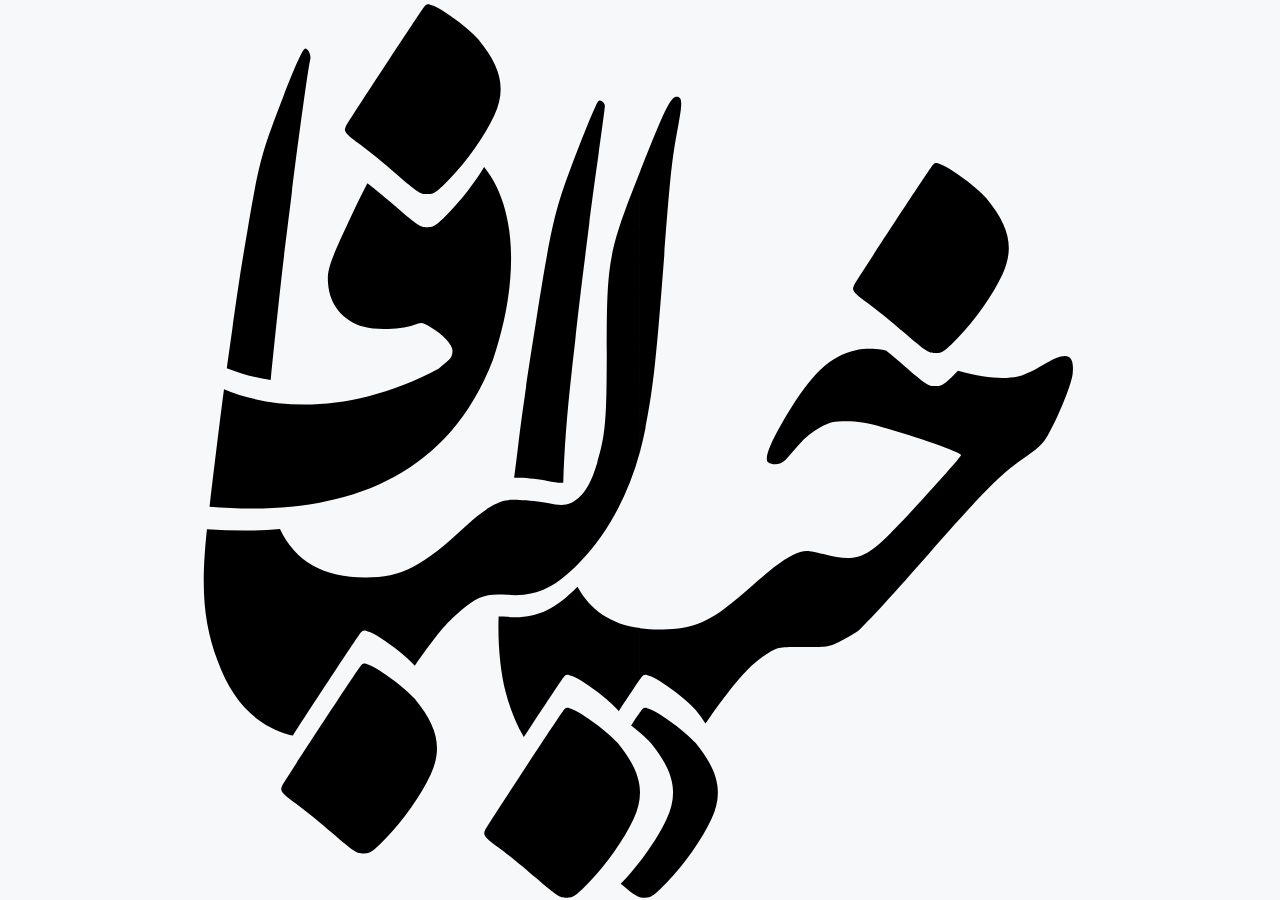
==== index.html @ 5e528f11 "Update index.html" ====
<!DOCTYPE html>
<html dir="rtl" lang="fa" hand="right">
	<head>
		<meta name="viewport" content="width=device-width,initial-scale=1.0">
		<meta charset="utf-8">
		<link rel="icon" href="./tank/icon.jpg" />
		<title>salam</title>
		<style>
			:root{
				--color-base:rgb(246,248,250);
				--color-base-lite:rgb(246,248,250,0.5);
				--color-border: #d0d7de;

				--size-base:999px;
				--size-band:6vh;
				--size-icon:5.5vh;
				--size-icon-margin:0.25vh;
				--size-icon-frame:2vh 4vh;
				--size-icon-outside:-3vh;

				--time-delay-start:3333ms;
				--time-motion-icon:123ms;
				--time-motion-page:333ms;

				--img-dreamer:url("[data-uri]");
				--img-dreamer-left:url("[data-uri]");
				--img-dreamer-right:url("[data-uri]");
				--img-setting:url("[data-uri]");
				--img-github:url("[data-uri]");
				--img-work:url("[data-uri]");
				--img-woc:url("[data-uri]");
				--img-profile:url("[data-uri]");
				
			}

			body{margin:0;overflow-x:hidden;}
			body::before,#setting{content:"";position:fixed;width:100%;height:100%;top:0;left:0;}
			body::before{opacity:0;background:var(--img-dreamer) center center no-repeat;background-size:contain;animation:startBG 3333ms ease-in-out 3333ms forwards;}
			a{cursor:pointer;}
			.show{animation:show var(--time-motion-page) ease-in-out forwards;}
			.hide{animation:hide var(--time-motion-page) ease-in-out forwards;}

			#door>div{content:"";width:50vw;height:100vh;position:fixed;top:0;background:var(--color-base);z-index:3;}
			#door>div:first-child{background:var(--img-dreamer-left) center right no-repeat,var(--color-base);}
			#door>div:last-child{background:var(--img-dreamer-right) center left no-repeat,var(--color-base);}
			.start>div:first-child{left:0;animation:startLeft 1236ms ease-in-out var(--time-delay-start) forwards;}
			.start>div:last-child{right:0;animation:startRight 1236ms ease-in-out var(--time-delay-start) forwards;}
			.restart>div:first-child{left:-100%;animation:restartLeft 1236ms ease-in-out 0ms forwards;}
			.restart>div:last-child{right:-100%;animation:restartRight 1236ms ease-in-out 0ms forwards;}

			header,footer,#base{width:100vw;animation:start 3333ms ease-in-out 3333ms forwards;}
			header,footer{position:fixed;left:0px;z-index:1;}
			header>*,footer>*,#base>*{width:var(--size-base);position:relative;margin:auto;}
			header>*,footer>*{height:var(--size-band);}

			header{top:0px;}
			header>*{background:var(--color-base);border-radius:100vw;box-shadow: 3px 3px 3px var(--color-border);overflow:hidden;}
			header>*>a{transition:all var(--time-motion-icon) ease-in-out;}
			header>*>a{display:block;width:var(--size-icon);height:var(--size-icon);border-radius:100vw;position:absolute;top:var(--size-icon-margin)}
			header>*>a:first-child{background:var(--img-profile) center center;background-size:100%;}
			[hand="left"] header>*>a:first-child{left:var(--size-icon-margin);}
			[hand="right"] header>*>a:first-child{right:var(--size-icon-margin);}
			header>*>a:first-child:hover{background-size:123%;}
			header>*>a:last-child{background:var(--img-setting) center center;background-size:cover;}
			[hand="left"] header>*>a:last-child{right:var(--size-icon-margin);}
			[hand="right"] header>*>a:last-child{left:var(--size-icon-margin);}
			header>*>a:last-child:hover{transform:rotate(123deg);}
			header>*>input{border:0;width:100%;height:100%;padding:0 var(--size-band);outline:none;background:transparent;}

			footer{bottom:0px;background:var(--color-base);border-top:3px solid var(--color-border);}
			footer>*{display:flex;justify-content:space-around;}
			[hand="left"]  footer>*{direction:ltr;}
			[hand="right"]  footer>*{direction:rtl;}
			footer>*>*{background:var(--color-base);border-radius:100%;display:table;padding:var(--size-icon-frame);margin-top:var(--size-icon-outside);border-top:3px solid var(--color-border);}
			footer>*>*>*{width:var(--size-icon);height:var(--size-icon);display:block;background:green;transition:all var(--time-motion-icon) ease-in-out 0ms;}
			footer>*>*>*:hover{transform:scale(1.23);}
			footer>*>*:nth-child(1)>*{background:var(--img-github) center center no-repeat;background-size:cover;}
			footer>*>*:nth-child(2)>*{background:var(--img-work) center center no-repeat;background-size:cover;}
			footer>*>*:nth-child(3)>*{background:var(--img-woc) center center no-repeat;background-size:cover;}

			#setting{background:var(--color-base-lite);z-index:2;opacity:0;filter:blur(9px);}
			#setting>*{position:fixed;top:50%;left:50%;transform:translate(-50%,-50%);background:var(--color-base);}
			#setting>*>*{border:1px solid black;border-radius:15px;}
			#setting>*>*:nth-child(1){display:flex;justify-content:space-between;padding:6px;}
			#setting>*>*:nth-child(2){overflow:hidden;}
			#setting>*>*:nth-child(2)>table>tr>td{width:33.333%;padding:3px 0px;margin:3px;flex-shrink:1;}
			#setting>*>*:nth-child(2)>table>tr>td:first-child:dir(ltr){text-align:right;}
			#setting>*>*:nth-child(2)>table>tr>td:first-child:dir(rtl){text-align:left;}
			#setting>*>*:nth-child(2)>table>tr>td:not(:first-child){text-align:center;cursor:pointer;transition:all var(--time-motion-icon) ease-in-out var(--time-motion-icon);}
			#setting>*>*:nth-child(2)>table>tr>td:not(:first-child):hover{transform:scale(1.23);}
			#setting>*>*:nth-child(2)>table>tr>td:not(:first-child):active{transform:scale(0.9);}
			#setting>*>*:nth-child(2)>input{width:100%;}

			#base{position:relative;margin:var(--size-band) auto;}
			
			#profile>*:first-child{display:inline-block;width:100%;position:relative;}
			#profile>*:first-child>div{width:30%;padding-bottom:30%;background:var(--img-profile) center center;background-size:cover;border-radius:100vw;shape-outside:circle();}
			#profile>*:first-child>div:dir(ltr){float:left;}
			#profile>*:first-child>div:dir(rtl){float:right;}
			#profile>*:first-child>h1{display:inline-block;margin:12px 0 0 0;font-size:3vw;}
			#profile>*:first-child>p{white-space:pre-line;margin:0;line-height:2vw;}

			
			
			/*@media all and (orientation:landscape){}*/
			@media all and (orientation:portrait){
				:root{
					--size-base:93%;
					--size-band:4vh;
					--size-icon:3.5vh;
					--size-icon-frame:1.5vh 3vh;
					--size-icon-outside:-2.25vh;
				}
			}
			@media only screen and (max-width:1069px){
				:root{
					--size-base:93%;
				}
			}

			@keyframes start{0%{opacity:0;}100%{opacity:1;}}
			@keyframes startBG{0%{opacity:0;}100%{opacity:0.1;}}
			@keyframes startLeft{0%{left:0;}100%{left:-100%;}}
			@keyframes startRight{0%{right:0;}100%{right:-100%;}}
			@keyframes restartLeft{0%{left:-100%;}100%{left:0;}}
			@keyframes restartRight{0%{right:-100%;}100%{right:0;}}
			@keyframes show{0%{opacity:0;filter:blur(9px);}100%{opacity:1;filter:blur(0px);}}
			@keyframes hide{0%{opacity:1;filter:blur(0px);}100%{opacity:0;filter:blur(9px);}}
		</style>
		<script>
			const data={
				profile:{
					title:{
						fa:'اسم من مجتباست',
						en:'My name is Mojtaba'
					}
				}
			}
			class Ele{
				static create(d){
					try{
						if(typeof d.e=='string'){//create element
							d.e=document.createElement(d.e);
							if(typeof d.t=='string')//content
								d.e.textContent=d.t;
							if(typeof d.h=='string')//html
								d.e.innerHTML=d.h;
							if(typeof d.a=='object'){//attribute
								let k=Object.keys(d.a);
								for(let i=k.length-1;i>=0;i--)
									d.e.setAttribute(k[i],d.a[k[i]]);
							}
						}
						if(typeof d.c=='object'){//child
							let l=d.c.length;
							for(let i=0;i<l;i++){
								d.e.appendChild(Ele.create(d.c[i]));
							}
						}
						return d.e;
					}catch(e){console.log('The element was not created('+e+').');}
				}
				static delete(e){
					try{
						while(e.firstChild)
							Ele.delete(e.firstChild);
						e.remove();
					}catch(e){console.log('The element was not deleted('+e+').');}
				}
				static deleteAllChild(e){
					try{
						while(e.firstChild)
							e.firstChild.remove();
					}catch(e){console.log('The element was not deleted('+e+').');}
				}
			}

			class Ram{
				static lang='en';
				static page='profile';
				static id=0;
				static btn={};
				static base;
				static setLang(lang){
					if(lang in Setting.lang){
						document.getElementsByTagName('html')[0].setAttribute('lang',lang);
						document.getElementsByTagName('html')[0].setAttribute('dir',Setting.lang[lang].dir);
						Ram.lang=lang;
					}//else throw 'xX Ram.setLang(lang) Xx';
				}
				static getLang(){return document.hand || document.querySelector('html').getAttribute('lang');}
				static setHand(hand){
					if(hand in Setting.hand)
						document.getElementsByTagName('html')[0].setAttribute('hand',hand);
					//else throw 'xX Ram.setHand(hand) Xx';
				}
				static getHand(){return document.hand || document.querySelector('html').getAttribute('hand');}
			}
			class Setting{
				static lang={
					fa:{
						title:{
							fa:'FA',
							en:'FA'
						},
						des:{
							fa:'زبان پارسی',
							en:'Persian language'
						},
						key:'fa',
						dir:'rtl'
					},
					en:{
						title:{
							fa:'EN',
							en:'EN'
						},
						des:{
							fa:'زبان انگلیسی',
							en:'English language'
						},
						key:'en',
						dir:'ltr'
					}
				};
				static hand={
					left:{
						title:{
							fa:'چپ',
							en:'Left'
						},
						des:{
							fa:'چپ دست',
							en:'Left handed'
						},
						key:'left'
					},
					right:{
						title:{
							fa:'راست',
							en:'Right'
						},
						des:{
							fa:'راست دست',
							en:'Right handed'
						},
						key:'right'
					}
				};
				static dic={
					title:{
						fa:'تنظیمات',
						en:'Setting'
					},
					language:{
						fa:'زبان',
						en:'Language'
					},
					hand:{
						fa:'دست',
						en:'Hand'
					},
					apply:{
						fa:'تایید',
						en:'Apply'
					}
				};
				static creator(){
					let x={
						e:'div',
						a:{id:'setting',class:'show'},
						c:[
							{
								e:'div',
								c:[
									{
										e:'div',
										c:[
											{e:'div',t:this.dic['title'][Ram.lang]},
											{e:'div',t:'X',a:{onclick:'Setting.close();'}}
										]
									},
									{
										e:'div',
										c:[
											{
												e:'table',
												c:[
													{
														e:'tr',
														c:[
															{e:'td',t:this.dic['language'][Ram.lang]+':'}
														]
													},
													{
														e:'tr',
														c:[
															{e:'td',t:this.dic['hand'][Ram.lang]+':'}
														]
													}
												]
											},
											{e:'input',a:{type:'button',value:this.dic['apply'][Ram.lang],onclick:'Setting.apply();'}}
										]
									}
								]
							}
						]
					};

					Object.values(this.lang).forEach((v,i)=>{
						let y={
							e:'td',
							t:v.title[Ram.lang],
							a:{
								onclick:'Setting.changeSelect(this);',
								title:v.des[Ram.lang]
							}
						};
						if(Ram.lang==v.key)
							y.a.style='text-decoration:underline;color:red;'
						x.c[0].c[1].c[0].c[0].c.push(y);
					});
					
					Object.values(this.hand).forEach((v,k)=>{
						let y={
							e:'td',
							t:v.title[Base.lang],
							a:{
								onclick:'Setting.changeSelect(this);',
								title:v.des[Base.lang]
							}
						};
						if(Ram.getHand()==v.key)
							y.a.style='text-decoration:underline;color:red;'
						x.c[0].c[1].c[0].c[1].c.push(y);
					});
					document.body.append(Ele.create(x));
				}

				static close(){
					let m=document.querySelector('#setting');
					m.setAttribute('class','hide');
					m.addEventListener("animationend",(e)=>{
						m.remove();
					});
				}
				static changeSelect(e){
					let p=e.parentElement,c=p.children,l=c.length;//text-decoration:underline;
					for(let i=1;i<l;i++)
						c[i].removeAttribute('style');
					e.style='text-decoration:underline;color:red;';
				}
				static apply(){
					let list,lang,hand;
					//lang
					list=document.querySelector('#setting').querySelectorAll('tr')[0].children;
					Object.values(this.lang).forEach((v,k)=>{
						let i=k+1;
						if(list[i].hasAttribute('style'))
							lang=v;
					});
					//hand
					list=document.querySelector('#setting').querySelectorAll('tr')[1].children;
					Object.values(this.hand).forEach((v,k)=>{
						let i=k+1;
						if(list[i].hasAttribute('style'))
							hand=v;
					});
					this.close();
					if( this.getLang!=lang.key || this.getHand()!=hand.key )
						this.changePage(lang.key,lang.dir,hand.key);
				}
				static changePage(lang,dir,hand){
					let door=document.querySelector('#door');
					door.setAttribute('class','restart');
					door.children[0].addEventListener('animationend',(e)=>{
						if(e.animationName=='restartLeft'){
							Ram.setLang(lang);
							Ram.setHand(hand);
							ManagePages.review();
							document.documentElement.style.setProperty('--time-motion-page','0ms');
							Ram.page.creator();
							document.documentElement.style.setProperty('--time-motion-page','333ms');
							console.log(lang);
							document.documentElement.style.setProperty('--time-delay-start','999ms');
							door.setAttribute('class','start');
						}
					});
				}
			};
			class Pages{
				static profile=new class{
					name='profile';
					dic={
						title:{
							fa:'نمایه',
							en:'Profile'
						}
					};
					creator(){
						ManagePages.changePage(this,Ele.create({
							e:'div',
							a:{id:'Profile'},
							c:[
								{e:'h1',t:this.dic.title[Ram.lang]}
							]
						}));
					}
				};
				static projects=new class{
					name='projects';
					dic={
						title:{
							fa:'پروژه ها',
							en:'Projects'
						}
					};
					creator(){
						ManagePages.changePage(this,Ele.create({
							e:'div',
							a:{id:'Projects'},
							c:[
								{e:'h1',t:this.dic.title[Ram.lang]}
							]
						}));
					}
				};
				static works=new class{
					name='works';
					dic={
						title:{
							fa:'کارها',
							en:'The Works'
						}
					};
					creator(){
						ManagePages.changePage(this,Ele.create({
							e:'div',
							a:{id:'Work'},
							c:[
								{e:'h1',t:this.dic.title[Ram.lang]}
							]
						}));
					}
				};
				static me=new class{
					name='me';
					dic={
						title:{
							fa:'راه های ارتباطی',
							en:'Ways of communication'
						}
					};
					creator(){
						ManagePages.changePage(this,Ele.create({
							e:'div',
							a:{id:'Me'},
							c:[
								{e:'h1',t:this.dic.title[Ram.lang]}
							]
						}));
					}
				};
			}
			class ManagePages{
				static review(){
					Ram.btn.setting.title=Setting.dic.title[Ram.lang];
					Ram.btn.profile.title=Pages.profile.dic.title[Ram.lang];
					Ram.btn.projects.title=Pages.projects.dic.title[Ram.lang];
					Ram.btn.works.title=Pages.works.dic.title[Ram.lang];
					Ram.btn.me.title=Pages.me.dic.title[Ram.lang];
				}
				static changePage(p,n,i=0){
					let c=Ram.base.children[0];
					c.setAttribute('class','hide');
					Ram.page=p;
					Ram.id=i;
					//this.#changeUrl();
					c.addEventListener('animationend',(e)=>{
						Ele.deleteAllChild(Ram.base);
						n.setAttribute('class','show');
						Ram.base.appendChild(n);
					});
				}
				static address(){
					let get=window.location.href.split('?'),data={};
					if(get.length<=1){
						//this.#start();
					}else{
						get=get[1].split('&');
						for(let i=get.length-1;i>=0;i--){
							get[i]=get[i].split('=');
							if( get[i].length==2 && ['page','id','hand','lang'].includes(get[i][0]) )
								data[get[i][0]]=get[i][1];
						}
						//this.#changePage(data);
					}
				}
				
				static changePage(p,n,i=0){
					let b=document.getElementById('base'),c=b.children[0];
					c.setAttribute('class','hide');
					this.page=p;
					this.id=i;
					this.#changeUrl();
					c.addEventListener('animationend',(e)=>{
						Ele.deleteAllChild(b);
						n.setAttribute('class','show');
						b.appendChild(n);
					});
				}
				static #changeUrl(){
					window.history.pushState('','','?lang='+Ram.lang+'&hand='+Ram.getHand()+'&page='+Ram.page+'&id='+Ram.id);
				}
				static start(){
					Ram.page=Pages.profile;
					Ram.id=0;
					Ram.setLang('en');
					window.history.replaceState('','','?lang='+Ram.lang+'&hand='+Ram.getHand()+'&page='+Ram.page.name+'&id='+Ram.id);
					Pages.profile.creator();
				}
			};
			

			window.onload=(e)=>{
				new class{
					constructor(){
						Ram.setLang(Ram.getLang());
						ManagePages.start();
						Ram.base=document.getElementById('base');
						Ram.btn['profile']=document.getElementById('profileBTN');
						Ram.btn['setting']=document.getElementById('settingBTN');
						Ram.btn['projects']=document.getElementById('projectsBTN');
						Ram.btn['works']=document.getElementById('worksBTN');
						Ram.btn['me']=document.getElementById('meBTN');
						ManagePages.review();
					}
				}
			}
			window.onclick=(e)=>{
				switch(e.target){
					case Ram.btn['profile']:
						Pages.profile.creator();
						break;
					case Ram.btn['setting']:
						Setting.creator();
						break;
					case Ram.btn['projects']:
						Pages.projects.creator();
						break;
					case Ram.btn['works']:
						Pages.works.creator();
						break;
					case Ram.btn['me']:
						Pages.me.creator();
						break;
					default:
						//alert('ye jaie dige...');
				}
				return false;
			}
		</script>
	</head>
	<body>

		<div id="door" class="start">
			<div></div>
			<div></div>
		</div>

		<header>
			<div>
				<a id="profileBTN" title="نمایه"></a>
				<input type="text" placeholder="جستجو">
				<a id="settingBTN" title="تنظیمات"></a>
			</div>
		</header>
		<footer>
			<div>
				<div>
					<a id="projectsBTN" title="پروژه ها"></a>
				</div>
				<div>
					<a id="worksBTN" title="The works"></a>
				</div>
				<div>
					<a id="meBTN" title="راه های ارتباطی"></a>
				</div>
			</div>
		</footer>

		<div id="base">
			
		</div>

	</body>
</html>
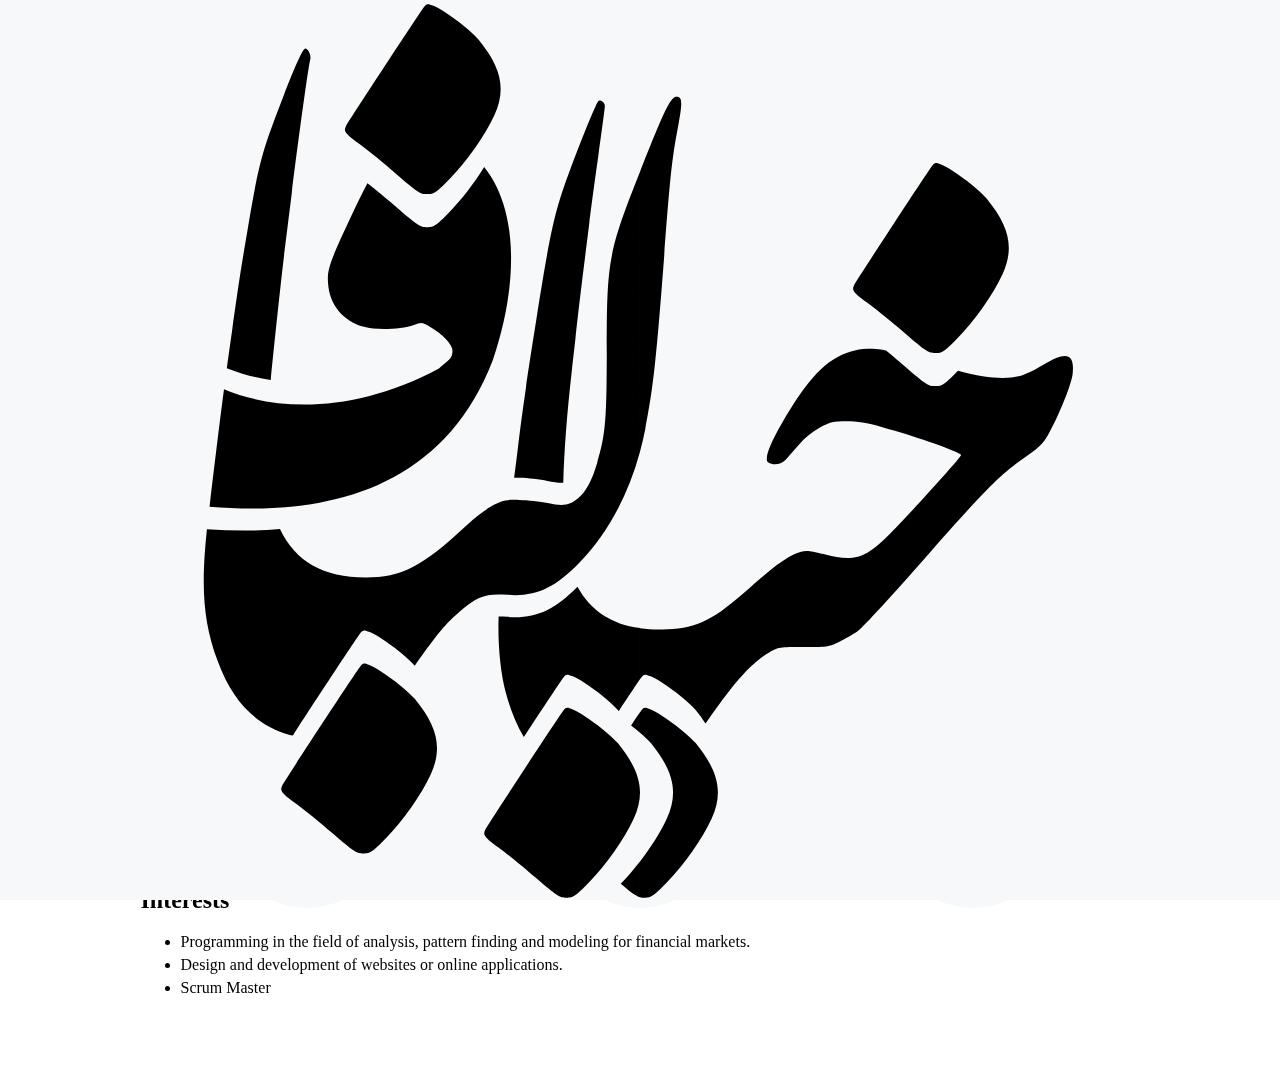
==== commit 80b45205: "Update index.html" ====
--- a/index.html
+++ b/index.html
@@ -1,5 +1,5 @@
 <!DOCTYPE html>
-<html dir="rtl" lang="fa" hand="right">
+<html dir="ltr" lang="en" hand="right">
 	<head>
 		<meta name="viewport" content="width=device-width,initial-scale=1.0">
 		<meta charset="utf-8">
@@ -36,9 +36,12 @@
 			body{margin:0;overflow-x:hidden;}
 			body::before,#setting{content:"";position:fixed;width:100%;height:100%;top:0;left:0;}
 			body::before{opacity:0;background:var(--img-dreamer) center center no-repeat;background-size:contain;animation:startBG 3333ms ease-in-out 3333ms forwards;}
+			h1,h2,h3,h4,h5,h6{margin:0;}
 			a{cursor:pointer;}
 			.show{animation:show var(--time-motion-page) ease-in-out forwards;}
 			.hide{animation:hide var(--time-motion-page) ease-in-out forwards;}
+
+			.text{white-space:pre-line;text-align:justify;line-height:144%;}
 
 			#door>div{content:"";width:50vw;height:100vh;position:fixed;top:0;background:var(--color-base);z-index:3;}
 			#door>div:first-child{background:var(--img-dreamer-left) center right no-repeat,var(--color-base);}
@@ -92,15 +95,21 @@
 			#setting>*>*:nth-child(2)>input{width:100%;}
 
 			#base{position:relative;margin:var(--size-band) auto;}
-			
+			#base>*{padding:9px 0;}
+
 			#profile>*:first-child{display:inline-block;width:100%;position:relative;}
-			#profile>*:first-child>div{width:30%;padding-bottom:30%;background:var(--img-profile) center center;background-size:cover;border-radius:100vw;shape-outside:circle();}
+			#profile>*:first-child>div{width:18%;padding-bottom:18%;shape-outside:circle();position:relative;}
+			#profile>*:first-child>div>*{background:var(--img-profile) center center no-repeat;background-size:cover;width:96%;height:96%;position:absolute;top:2%;left:2%;border-radius:100vw;}
 			#profile>*:first-child>div:dir(ltr){float:left;}
 			#profile>*:first-child>div:dir(rtl){float:right;}
-			#profile>*:first-child>h1{display:inline-block;margin:12px 0 0 0;font-size:3vw;}
-			#profile>*:first-child>p{white-space:pre-line;margin:0;line-height:2vw;}
-
-			
+			#profile>*>h1{display:inline-block;margin-top:12px;}
+			#profile>*:first-child>p{margin:1%;}
+
+			#projects>a{text-decoration:none;display:block;padding:9px;color:black;}
+			#projects>a:hover{background:var(--color-base);}
+			#projects>a>h2{margin-bottom:9px;}
+			#projects>a>p{margin:0;}
+			#projects>hr{margin:0;}
 			
 			/*@media all and (orientation:landscape){}*/
 			@media all and (orientation:portrait){
@@ -111,6 +120,7 @@
 					--size-icon-frame:1.5vh 3vh;
 					--size-icon-outside:-2.25vh;
 				}
+				/*#profile>*:first-child>div{width:12%;padding-bottom:12%;}*/
 			}
 			@media only screen and (max-width:1069px){
 				:root{
@@ -176,11 +186,13 @@
 			}
 
 			class Ram{
+				static hand='right';
 				static lang='en';
 				static page='profile';
 				static id=0;
 				static btn={};
 				static base;
+				static door;
 				static setLang(lang){
 					if(lang in Setting.lang){
 						document.getElementsByTagName('html')[0].setAttribute('lang',lang);
@@ -190,9 +202,10 @@
 				}
 				static getLang(){return document.hand || document.querySelector('html').getAttribute('lang');}
 				static setHand(hand){
-					if(hand in Setting.hand)
+					if(hand in Setting.hand){
 						document.getElementsByTagName('html')[0].setAttribute('hand',hand);
-					//else throw 'xX Ram.setHand(hand) Xx';
+						Ram.hand=hand;
+					}//else throw 'xX Ram.setHand(hand) Xx';
 				}
 				static getHand(){return document.hand || document.querySelector('html').getAttribute('hand');}
 			}
@@ -325,13 +338,13 @@
 					Object.values(this.hand).forEach((v,k)=>{
 						let y={
 							e:'td',
-							t:v.title[Base.lang],
+							t:v.title[Ram.lang],
 							a:{
 								onclick:'Setting.changeSelect(this);',
-								title:v.des[Base.lang]
+								title:v.des[Ram.lang]
 							}
 						};
-						if(Ram.getHand()==v.key)
+						if(Ram.hand==v.key)
 							y.a.style='text-decoration:underline;color:red;'
 						x.c[0].c[1].c[0].c[1].c.push(y);
 					});
@@ -368,8 +381,8 @@
 							hand=v;
 					});
 					this.close();
-					if( this.getLang!=lang.key || this.getHand()!=hand.key )
-						this.changePage(lang.key,lang.dir,hand.key);
+					if( Ram.lang!=lang.key || Ram.hand!=hand.key )
+						Address.change.setting({lang:lang.key,hand:hand.key});
 				}
 				static changePage(lang,dir,hand){
 					let door=document.querySelector('#door');
@@ -389,6 +402,14 @@
 					});
 				}
 			};
+			class Search{
+				static dic={
+					title:{
+						fa:'جستجو',
+						en:'Search'
+					}
+				};
+			};
 			class Pages{
 				static profile=new class{
 					name='profile';
@@ -396,16 +417,183 @@
 						title:{
 							fa:'نمایه',
 							en:'Profile'
+						},
+						header:{
+							title:{
+								fa:'من مجتبی هستم',
+								en:'I am Mojtaba'
+							},
+							des:{
+								fa:'متولد ۱۹ اردیبهشت ۱۳۶۹ در تهران و در حال حاضر هم ساکن همین شهر هستم.'+
+								"\n"+
+								'به علت علاقه ای که به حل مسئله داشتم و دارم وارد دنیا برنامه نویسی و پس از آن تحلیل و الگو شناسی داده شدم و در حال حاضر بیشتر با زبان های برنامه نویسی پایتون ، جاوا اسکریپت ، php و MQL4/5 و کمی هم پاین اسکریپت کار می کنم، و در گذشته نیز با زبان های برنامه نویسی نظیر c++ ، جاوا و کمی هم C# و kotlin کار کردم و به موارد یاد شده، باید تسلط به SQL و PLSQL و NoSQL بهمراه ‌Html و Css  را نیز اضافه کنم.'+
+								"\n"+
+								'در حال حاضر بر روی تحلیل داده های بازار های مالی با هوش مصنوعی تمرکز دارم.'
+								,
+								en:'I was born on May 9, 1990, in Tehran and currently reside in the same city.'+
+								"\n"+
+								'Because of my interest in problem solving, I entered the world of programming and then analysis and pattern analysis. Currently, I mostly work with programming languages ​​Python, JavaScript, PHP, MQL4/5, and a little bit of Pine Script, and in the past, I also worked with programming languages ​​such as C++, Java, and a little bit of C# and Kotlin, and in addition to the above, I must master SQL, PLSQL, and NoSQL along with Html and Css. also add'+
+								"\n"+
+								'I am currently focusing on financial market data analysis with artificial intelligence.'
+							}
+						},
+						skill:{
+							title:{
+								fa:'مهارت ها',
+								en:'Skills'
+							},
+							des:[
+								{
+									title:{
+										fa:'زبان برنامه نویسی',
+										en:'Programming language'
+									},
+									des:[
+										{
+											fa:'پایتون',
+											en:'Python'
+										},{
+											fa:'جاوا اسکریپت',
+											en:'JavaScript'
+										},{
+											fa:'PHP',
+											en:'PHP'
+										},{
+											fa:'MQL4',
+											en:'MQL4'
+										},{
+											fa:'MQL5',
+											en:'MQL5'
+										},{
+											fa:'پاین اسکریپت',
+											en:'PainScript'
+										}
+									]
+								},{
+									title:{
+										fa:'پایگاه داده',
+										en:'Database'
+									},
+									des:[
+										{
+											fa:'SQL',
+											en:'SQL'
+										},{
+											fa:'PL/SQL',
+											en:'PL/SQL'
+										},{
+											fa:'No-SQL',
+											en:'No-SQL'
+										}
+									]
+								},{
+									title:{
+										fa:'فناوری',
+										en:'Technology'
+									},
+									des:[
+										{
+											fa:'لینوکس',
+											en:'Linux'
+										},{
+											fa:'انجین ایکس',
+											en:'NGINX'
+										},{
+											fa:'آپاچی',
+											en:'Apache'
+										},{
+											fa:'متاتریدر',
+											en:'MetaTrader'
+										},{
+											fa:'تریدینگ ویو',
+											en:'TradingView'
+										},{
+											fa:'هوش مصنوعی',
+											en:'Artificial Intelligence'
+										}
+									]
+								},{
+									title:{
+										fa:'‌متخصص در',
+										en:'Specialist in'
+									},
+									des:[
+										{
+											fa:'طراحی و توسعه سایت ( backend و frontend )',
+											en:'Website design and development (backend and frontend)'
+										},{
+											fa:'طراحی . توسعه اپلیکیشن های سیستمی',
+											en:'design Development of system applications'
+										},{
+											fa:'طراحی و توسعه Indicator و Expert برای بازار های مالی',
+											en:'Design and development of Indicator and Expert for financial markets'
+										},{
+											fa:'تحلیل ، الگویابی و الگوسازی داده',
+											en:'Analysis, modeling and data modeling'
+										}
+									]
+								}
+							]
+						},
+						interests:{
+							title:{
+								fa:'علایق',
+								en:'Interests'
+							},
+							des:[
+								{
+									fa:'برنامه نویسی حوزه تحلیل و الگویابی و الگوسازی برای بازارهای مالی.',
+									en:'Programming in the field of analysis, pattern finding and modeling for financial markets.'
+								},{
+									fa:'طراحی و توسعه سایت یا اپلیکیشن های آنلاین.',
+									en:'Design and development of websites or online applications.'
+								},{
+									fa:'اسکرام مستر',
+									en:'Scrum Master'
+								}
+							]
 						}
 					};
 					creator(){
-						ManagePages.changePage(this,Ele.create({
+						let data={
 							e:'div',
-							a:{id:'Profile'},
+							a:{id:'profile'},
 							c:[
-								{e:'h1',t:this.dic.title[Ram.lang]}
+								{
+									e:'div',
+									c:[
+										{e:'div',c:[{e:'div'}]},
+										{e:'h1',t:this.dic.header.title[Ram.lang]},
+										{e:'p',t:this.dic.header.des[Ram.lang],a:{class:'text'}}
+									]
+								},{
+									e:'div',
+									c:[
+										{e:'hr'},
+										{e:'h2',t:this.dic.skill.title[Ram.lang]},
+										{e:'ul',a:{class:'text'},c:[]}
+									]
+								},{
+									e:'div',
+									c:[
+										{e:'hr'},
+										{e:'h2',t:this.dic.interests.title[Ram.lang]},
+										{e:'ul',a:{class:'text'},c:[]}
+									]
+								}
 							]
-						}));
+						};
+						this.dic.skill.des.forEach((v,i)=>{
+							let c=[]
+							v.des.forEach((v2,i2)=>{
+								c.push({e:'li',t:v2[Ram.lang]})
+							});
+							data.c[1].c[2].c.push({e:'li',c:[{e:'h3',t:v.title[Ram.lang]},{e:'ul',c:c}]})
+						});
+						this.dic.interests.des.forEach((v,i)=>{
+							data.c[2].c[2].c.push({e:'li',t:v[Ram.lang]});
+						});
+						return Ele.create(data);
 					}
 				};
 				static projects=new class{
@@ -414,16 +602,42 @@
 						title:{
 							fa:'پروژه ها',
 							en:'Projects'
-						}
+						},
+						des:{
+							fa:'',
+							en:''
+						},
+						post:[
+							{
+								title:{
+									fa:'اندیکاتور BlockMP',
+									en:'Indicator BlockMP'
+								},
+								des:{
+									fa:'اندیکاتور بلاک برگرفته از ایده ی جناب آقای پازوکی بوده و با توجه به درخواست چند تن از دوستان برای سه سکوی متاتریدر ۴ و ۵ و پاین اسکریپت پیاده سازی شد.',
+									en:'The Block indicator was derived from Mr.Pazuki idea and was implemented for the three platforms MetaTrader 4 and 5 and PineScript at the request of several friends.'
+								},
+								link:{
+									fa:'https://github.com/mjst219/BlockMP/blob/main/README-fa.md',
+									en:'https://github.com/mjst219/BlockMP'
+								}
+							}
+						]
 					};
 					creator(){
-						ManagePages.changePage(this,Ele.create({
-							e:'div',
-							a:{id:'Projects'},
-							c:[
-								{e:'h1',t:this.dic.title[Ram.lang]}
-							]
-						}));
+						let data={e:'div',a:{id:'projects'},c:[]};
+						this.dic.post.forEach((v,i)=>{
+							data.c.push({
+								e:'a',
+								a:{href:v.link[Ram.lang],target:'_blanck'},
+								c:[
+									{e:'h2',t:v.title[Ram.lang]},
+									{e:'p',t:v.des[Ram.lang]}
+								]
+							});
+							data.c.push({e:'hr'});
+						});
+						return Ele.create(data);
 					}
 				};
 				static works=new class{
@@ -435,13 +649,13 @@
 						}
 					};
 					creator(){
-						ManagePages.changePage(this,Ele.create({
+						return Ele.create({
 							e:'div',
 							a:{id:'Work'},
 							c:[
 								{e:'h1',t:this.dic.title[Ram.lang]}
 							]
-						}));
+						});
 					}
 				};
 				static me=new class{
@@ -450,90 +664,202 @@
 						title:{
 							fa:'راه های ارتباطی',
 							en:'Ways of communication'
+						},
+						des:{
+							fa:'راه های ارتباطی زیر، پل ارتباطی بین من و شماست.',
+							en:'The following communication channels are a bridge between you and me.'
+						},
+						contact:[
+							{
+								title:{
+									fa:'شماره تلفن: ',
+									en:'Phone number: '
+								},
+								key:{
+									fa:'+۹۸۹۳۵۱۶۹۲۱۱۵',
+									en:'+989351692115'
+								},
+								link:'tel:+989351692115'
+							},{
+								title:{
+									fa:'پست الکترونیکی: ',
+									en:'eMail: '
+								},
+								key:{
+									fa:'mjst219@gmail.com',
+									en:'mjst219@gmail.com'
+								},
+								link:'mailto:mjst219@gmail.com'
+							}
+						],
+						social:{
+							title:{
+								fa:'شبکه های اجتماعی',
+								en:'Social networks'
+							},
+							des:[
+								{
+									fa:'لینکدین',
+									en:'Linkdin',
+									link:'https://www.linkedin.com/in/mojtaba-safari-a5b064346'
+								},{
+									fa:'تلگرام',
+									en:'Telegram',
+									link:'https://t.me/+989351692115'
+								},{
+									fa:'واتساپ',
+									en:'WhatsApp',
+									link:'https://wa.me/+989351692115'
+								}
+							]
 						}
 					};
 					creator(){
-						ManagePages.changePage(this,Ele.create({
+						let data={
 							e:'div',
-							a:{id:'Me'},
+							a:{id:'me'},
 							c:[
-								{e:'h1',t:this.dic.title[Ram.lang]}
+								{e:'h1',t:this.dic.title[Ram.lang]},
+								{e:'p',t:this.dic.des[Ram.lang]},
+								{e:'ul',a:{class:'text'},c:[]}
 							]
-						}));
+						};
+						this.dic.contact.forEach((v,i)=>{
+							data.c[2].c.push({e:'li',t:v.title[Ram.lang],c:[{e:'a',t:v.key[Ram.lang]+"",a:{href:v.link}}]});
+						});
+						data.c[2].c.push({e:'li',t:this.dic.social.title[Ram.lang],c:[{e:'ul',c:[]}]});
+						this.dic.social.des.forEach((v,i)=>{
+							data.c[2].c[data.c[2].c.length-1].c[0].c.push({e:'li',c:[{e:'a',t:v[Ram.lang],a:{href:v['link'],target:'_blank'}}]});
+						});
+						return Ele.create(data);
 					}
 				};
 			}
 			class ManagePages{
 				static review(){
+					Ram.btn.search.placeholder=Search.dic.title[Ram.lang];
 					Ram.btn.setting.title=Setting.dic.title[Ram.lang];
 					Ram.btn.profile.title=Pages.profile.dic.title[Ram.lang];
 					Ram.btn.projects.title=Pages.projects.dic.title[Ram.lang];
 					Ram.btn.works.title=Pages.works.dic.title[Ram.lang];
 					Ram.btn.me.title=Pages.me.dic.title[Ram.lang];
 				}
-				static changePage(p,n,i=0){
-					let c=Ram.base.children[0];
-					c.setAttribute('class','hide');
-					Ram.page=p;
-					Ram.id=i;
-					//this.#changeUrl();
-					c.addEventListener('animationend',(e)=>{
-						Ele.deleteAllChild(Ram.base);
-						n.setAttribute('class','show');
-						Ram.base.appendChild(n);
+				static start(){
+					let data=Address.get();
+					if( !data.hasOwnProperty('hand') || !Setting.hand.hasOwnProperty(data.hand) )
+						data.hand=Ram.hand;
+					if( !data.hasOwnProperty('lang') || !Setting.lang.hasOwnProperty(data.lang) )
+						data.lang=Ram.lang;
+					if( !data.hasOwnProperty('page') || !Pages.hasOwnProperty(data.page) )
+						data.page=Ram.page;
+					if(!data.hasOwnProperty('id'))
+						data.id=Ram.id;
+					Ram.setLang(data.lang);
+					Ram.setHand(data.hand);
+					Ram.id=data.id;
+					Ram.page=data.page;
+					window.history.replaceState('','','?lang='+Ram.lang+'&hand='+Ram.hand+'&page='+Ram.page+'&id='+Ram.id);
+					Ele.deleteAllChild(Ram.base);
+					document.title=Pages[Ram.page].dic.title[Ram.lang];
+					Ram.base.appendChild(Pages[Ram.page].creator(Ram.id));
+					this.startLoad();
+					Ram.door.children[0].addEventListener('animationend',(e)=>{
+						if(e.animationName=='startLeft'){
+							ManagePages.endLoad();
+						}
 					});
-				}
-				static address(){
-					let get=window.location.href.split('?'),data={};
+
+				}
+				static startLoad(){
+					let x=document.getElementsByClassName('avg');
+					for(let i=x.length-1;i>=0;i--)
+						console.log(i);
+				}
+				static endLoad(){
+					
+				}
+			};
+			class Address{
+				static get(){
+					let get=window.location.href.split('?');
 					if(get.length<=1){
-						//this.#start();
-					}else{
-						get=get[1].split('&');
-						for(let i=get.length-1;i>=0;i--){
-							get[i]=get[i].split('=');
-							if( get[i].length==2 && ['page','id','hand','lang'].includes(get[i][0]) )
-								data[get[i][0]]=get[i][1];
+						return {};
+					}
+					let data={};
+					get=get[1].split('&');
+					for(let i=get.length-1;i>=0;i--){
+						get[i]=get[i].split('=');
+						if( get[i].length==2 && ['page','id','hand','lang'].includes(get[i][0]) )
+							data[get[i][0]]=get[i][1];
+					}
+					return data;
+				}
+				static change=new class{
+					setting(data={hand:Ram.hand,lang:Ram.lang}){
+						if( !data.hasOwnProperty('hand') || !Setting.hand.hasOwnProperty(data.hand) )
+							data.hand=Ram.hand;
+						if( !data.hasOwnProperty('lang') || !Setting.lang.hasOwnProperty(data.lang) )
+							data.lang=Ram.lang;
+						if( data.hand!=Ram.hand || data.lang!=Ram.lang ){
+							Ram.door.setAttribute('class','restart');
+							window.history.replaceState('','','?lang='+data.lang+'&hand='+data.hand+'&page='+Ram.page+'&id='+Ram.id);
+							Ram.door.children[0].addEventListener('animationend',(e)=>{
+								if(e.animationName=='restartLeft'){
+									Ram.setLang(data.lang);
+									Ram.setHand(data.hand);
+									ManagePages.review();
+									Ele.deleteAllChild(Ram.base);
+									document.title=Pages[Ram.page].dic.title[Ram.lang];
+									Ram.base.appendChild(Pages[Ram.page].creator(Ram.id));
+									document.documentElement.style.setProperty('--time-delay-start','999ms');
+									Ram.door.setAttribute('class','start');
+								}
+							});
 						}
-						//this.#changePage(data);
-					}
-				}
-				
-				static changePage(p,n,i=0){
-					let b=document.getElementById('base'),c=b.children[0];
-					c.setAttribute('class','hide');
-					this.page=p;
-					this.id=i;
-					this.#changeUrl();
-					c.addEventListener('animationend',(e)=>{
-						Ele.deleteAllChild(b);
-						n.setAttribute('class','show');
-						b.appendChild(n);
-					});
-				}
-				static #changeUrl(){
-					window.history.pushState('','','?lang='+Ram.lang+'&hand='+Ram.getHand()+'&page='+Ram.page+'&id='+Ram.id);
-				}
-				static start(){
-					Ram.page=Pages.profile;
-					Ram.id=0;
-					Ram.setLang('en');
-					window.history.replaceState('','','?lang='+Ram.lang+'&hand='+Ram.getHand()+'&page='+Ram.page.name+'&id='+Ram.id);
-					Pages.profile.creator();
-				}
-			};
-			
+					}
+					page(data={page:Ram.page,id:Ram.id}){
+						if( !data.hasOwnProperty('page') || !Pages.hasOwnProperty(data.page) )
+							data.page=Ram.page;
+						if(!data.hasOwnProperty('id'))
+							data.id=0;
+						if( data.page!=Ram.page || data.id!=Ram.id ){
+							Ram.page=data.page;
+							Ram.id=data.id;
+							window.history.replaceState('','','?lang='+Ram.lang+'&hand='+Ram.hand+'&page='+data.page+'&id='+data.id);
+							if(Ram.base.children.length==0){
+								this.#newPage(data.page,data.id);
+							}else{
+								let x=Ram.base.children,l=x.length-1;
+								for(let i=0;i<=l;i++)
+									x[i].setAttribute('class','hide');
+								x[l].onanimationend=(e)=>{
+									Ele.deleteAllChild(Ram.base);
+									this.#newPage(data.page,data.id);
+								};
+							}
+						}
+					}
+					#newPage(page,id){
+						let e=Pages[page].creator(id);
+						e.setAttribute('class','show');
+						Ram.base.appendChild(e);
+					}
+				};
+			}
 
 			window.onload=(e)=>{
 				new class{
 					constructor(){
 						Ram.setLang(Ram.getLang());
-						ManagePages.start();
 						Ram.base=document.getElementById('base');
+						Ram.door=document.getElementById('door');
+						Ram.btn['search']=document.getElementById('searchBTN');
 						Ram.btn['profile']=document.getElementById('profileBTN');
 						Ram.btn['setting']=document.getElementById('settingBTN');
 						Ram.btn['projects']=document.getElementById('projectsBTN');
 						Ram.btn['works']=document.getElementById('worksBTN');
 						Ram.btn['me']=document.getElementById('meBTN');
+						ManagePages.start();
 						ManagePages.review();
 					}
 				}
@@ -541,25 +867,32 @@
 			window.onclick=(e)=>{
 				switch(e.target){
 					case Ram.btn['profile']:
-						Pages.profile.creator();
+						//Pages.profile.creator();
+						Address.change.page({page:'profile'});
 						break;
 					case Ram.btn['setting']:
 						Setting.creator();
 						break;
 					case Ram.btn['projects']:
-						Pages.projects.creator();
+						//Pages.projects.creator();
+						Address.change.page({page:'projects'});
 						break;
 					case Ram.btn['works']:
-						Pages.works.creator();
+						//Pages.works.creator();
+						Address.change.page({page:'works'});
 						break;
 					case Ram.btn['me']:
-						Pages.me.creator();
+						//Pages.me.creator();
+						Address.change.page({page:'me'});
 						break;
 					default:
 						//alert('ye jaie dige...');
 				}
-				return false;
+				//return false;
 			}
+			window.addEventListener('popstate',(e)=>{
+				console.log('soon');
+			});
 		</script>
 	</head>
 	<body>
@@ -572,7 +905,7 @@
 		<header>
 			<div>
 				<a id="profileBTN" title="نمایه"></a>
-				<input type="text" placeholder="جستجو">
+				<input id="searchBTN" type="text" placeholder="جستجو">
 				<a id="settingBTN" title="تنظیمات"></a>
 			</div>
 		</header>
@@ -591,7 +924,10 @@
 		</footer>
 
 		<div id="base">
-			
+			<div id="profile">
+				<div>
+				</div>
+			</div>
 		</div>
 
 	</body>
